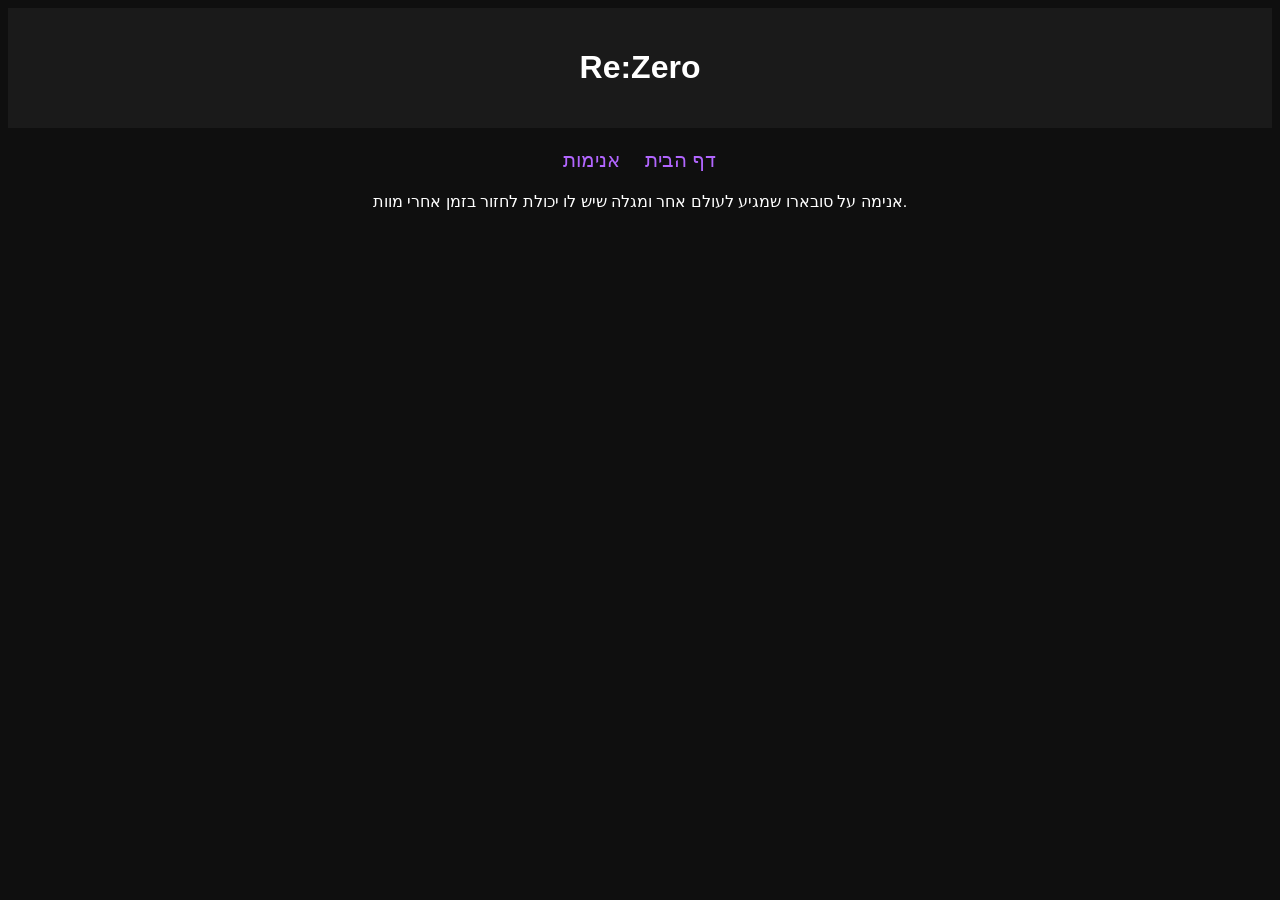
==== rezero.html @ 44e96c42 "Add files via upload" ====
<!DOCTYPE html>
<html lang="he">
<head>
<meta charset="UTF-8">
<title>Re:Zero</title>
<link rel="stylesheet" href="style.css">
</head>

<body>

<header>
<h1>Re:Zero</h1>
</header>

<nav>
<a href="index.html">דף הבית</a>
<a href="anime.html">אנימות</a>
</nav>

<p>אנימה על סובארו שמגיע לעולם אחר ומגלה שיש לו יכולת לחזור בזמן אחרי מוות.</p>

</body>
</html>
---- style.css ----
body{
background:#0f0f0f;
color:white;
font-family:Arial;
text-align:center;
}

header{
background:#1a1a1a;
padding:20px;
}

nav{
margin:20px;
}

nav a{
color:#b266ff;
margin:10px;
font-size:20px;
text-decoration:none;
}

nav a:hover{
color:#ff66cc;
}

.anime{
background:#1f1f1f;
margin:30px auto;
padding:20px;
width:200px;
border-radius:10px;
}

button{
background:#b266ff;
border:none;
padding:10px 20px;
color:white;
cursor:pointer;
}
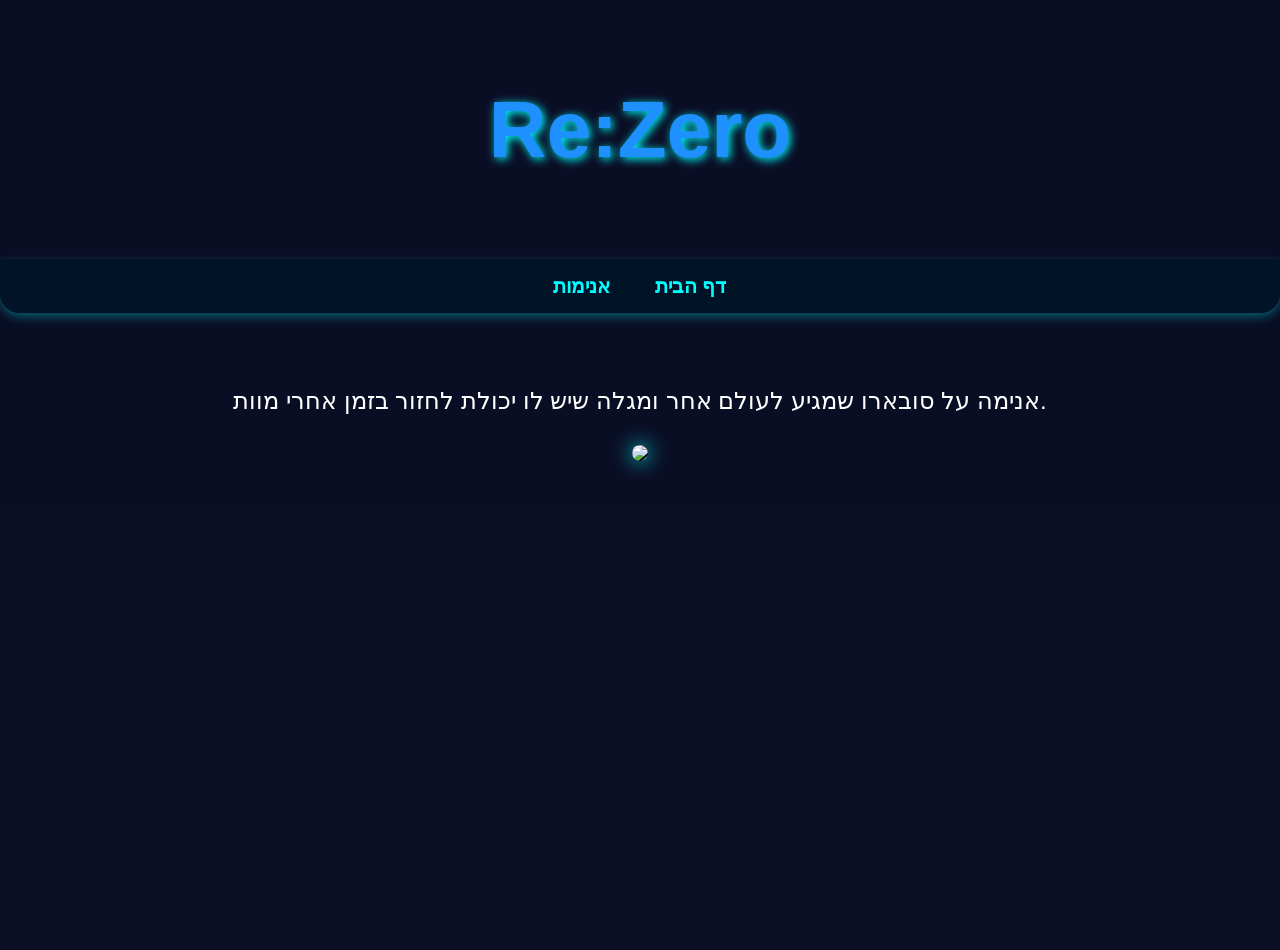
==== commit bff795fe: "Refactor rezero.html structure and add image Added an overlay div for improved layout and included a" ====
--- a/rezero.html
+++ b/rezero.html
@@ -1,23 +1,21 @@
 <!DOCTYPE html>
 <html lang="he">
 <head>
-<meta charset="UTF-8">
-<title>Re:Zero</title>
-<link rel="stylesheet" href="style.css">
+    <meta charset="UTF-8">
+    <title>Re:Zero</title>
+    <link rel="stylesheet" href="style.css">
 </head>
-
 <body>
-
-<header>
-<h1>Re:Zero</h1>
-</header>
-
-<nav>
-<a href="index.html">דף הבית</a>
-<a href="anime.html">אנימות</a>
-</nav>
-
-<p>אנימה על סובארו שמגיע לעולם אחר ומגלה שיש לו יכולת לחזור בזמן אחרי מוות.</p>
-
+    <div class="overlay">
+        <header><h1>Re:Zero</h1></header>
+        <nav>
+            <a href="index.html">דף הבית</a>
+            <a href="anime.html">אנימות</a>
+        </nav>
+        <div style="padding: 50px; font-size: 24px;">
+            <p>אנימה על סובארו שמגיע לעולם אחר ומגלה שיש לו יכולת לחזור בזמן אחרי מוות.</p>
+            <img src="https://wallpapercave.com/wp/wp1870469.jpg" style="width: 300px; border-radius: 20px; box-shadow: 0 0 20px #00ffff;">
+        </div>
+    </div>
 </body>
-</html>+</html>
--- a/style.css
+++ b/style.css
@@ -1,42 +1,99 @@
-body{
-background:#0f0f0f;
-color:white;
-font-family:Arial;
-text-align:center;
+/* --- בסיס האתר --- */
+body {
+  margin: 0;
+  font-family: 'Comic Sans MS', Arial, sans-serif;
+  background: #0b0b0b;
+  color: white;
+  text-align: center;
 }
 
-header{
-background:#1a1a1a;
-padding:20px;
+/* --- כיסוי חצי שקוף שחייב להיות בכל דף --- */
+.overlay {
+  background: rgba(10, 15, 40, 0.9);
+  min-height: 100vh;
+  padding-bottom: 50px;
 }
 
-nav{
-margin:20px;
+/* --- כותרת עליונה --- */
+header {
+  padding: 30px;
+  font-size: 40px;
+  color: #1e90ff; 
+  text-shadow: 2px 2px 10px #00ffff;
 }
 
-nav a{
-color:#b266ff;
-margin:10px;
-font-size:20px;
-text-decoration:none;
+/* --- ניווט --- */
+nav {
+  background: rgba(0, 20, 40, 0.85);
+  padding: 15px;
+  border-radius: 0 0 20px 20px;
+  box-shadow: 0 4px 10px rgba(0, 255, 255, 0.3);
 }
 
-nav a:hover{
-color:#ff66cc;
+nav a {
+  color: #00ffff;
+  margin: 20px;
+  font-size: 20px;
+  text-decoration: none;
+  font-weight: bold;
+  transition: 0.3s;
 }
 
-.anime{
-background:#1f1f1f;
-margin:30px auto;
-padding:20px;
-width:200px;
-border-radius:10px;
+nav a:hover {
+  color: #ffffff;
+  text-shadow: 0 0 8px #00ffff;
 }
 
-button{
-background:#b266ff;
-border:none;
-padding:10px 20px;
-color:white;
-cursor:pointer;
+/* --- כפתורים --- */
+button, .button {
+  background: linear-gradient(45deg, #00ffff, #1e90ff);
+  border: none;
+  padding: 15px 35px;
+  border-radius: 25px;
+  color: white;
+  font-size: 20px;
+  cursor: pointer;
+  box-shadow: 0 5px 15px rgba(0, 255, 255, 0.5);
+  transition: 0.3s;
+  margin-top: 20px;
 }
+
+button:hover {
+  transform: scale(1.1);
+  box-shadow: 0 5px 25px rgba(0, 255, 255, 0.8);
+}
+
+/* --- רשת וכרטיסים (לדף הבית ולאנימות) --- */
+.anime-grid {
+  display: flex;
+  justify-content: center;
+  gap: 30px;
+  flex-wrap: wrap;
+  padding: 40px;
+}
+
+.card, .anime {
+  background: rgba(0, 20, 60, 0.7);
+  width: 220px;
+  border-radius: 20px;
+  overflow: hidden;
+  box-shadow: 0 5px 15px rgba(0, 255, 255, 0.3);
+  transition: 0.4s;
+  padding-bottom: 15px;
+}
+
+.card:hover, .anime:hover {
+  transform: translateY(-10px) scale(1.05);
+}
+
+.card img {
+  width: 100%;
+  height: 280px;
+  object-fit: cover;
+  border-bottom: 2px solid #1e90ff;
+}
+
+.card h3, .anime h2 {
+  padding: 10px;
+  color: #1e90ff;
+}
